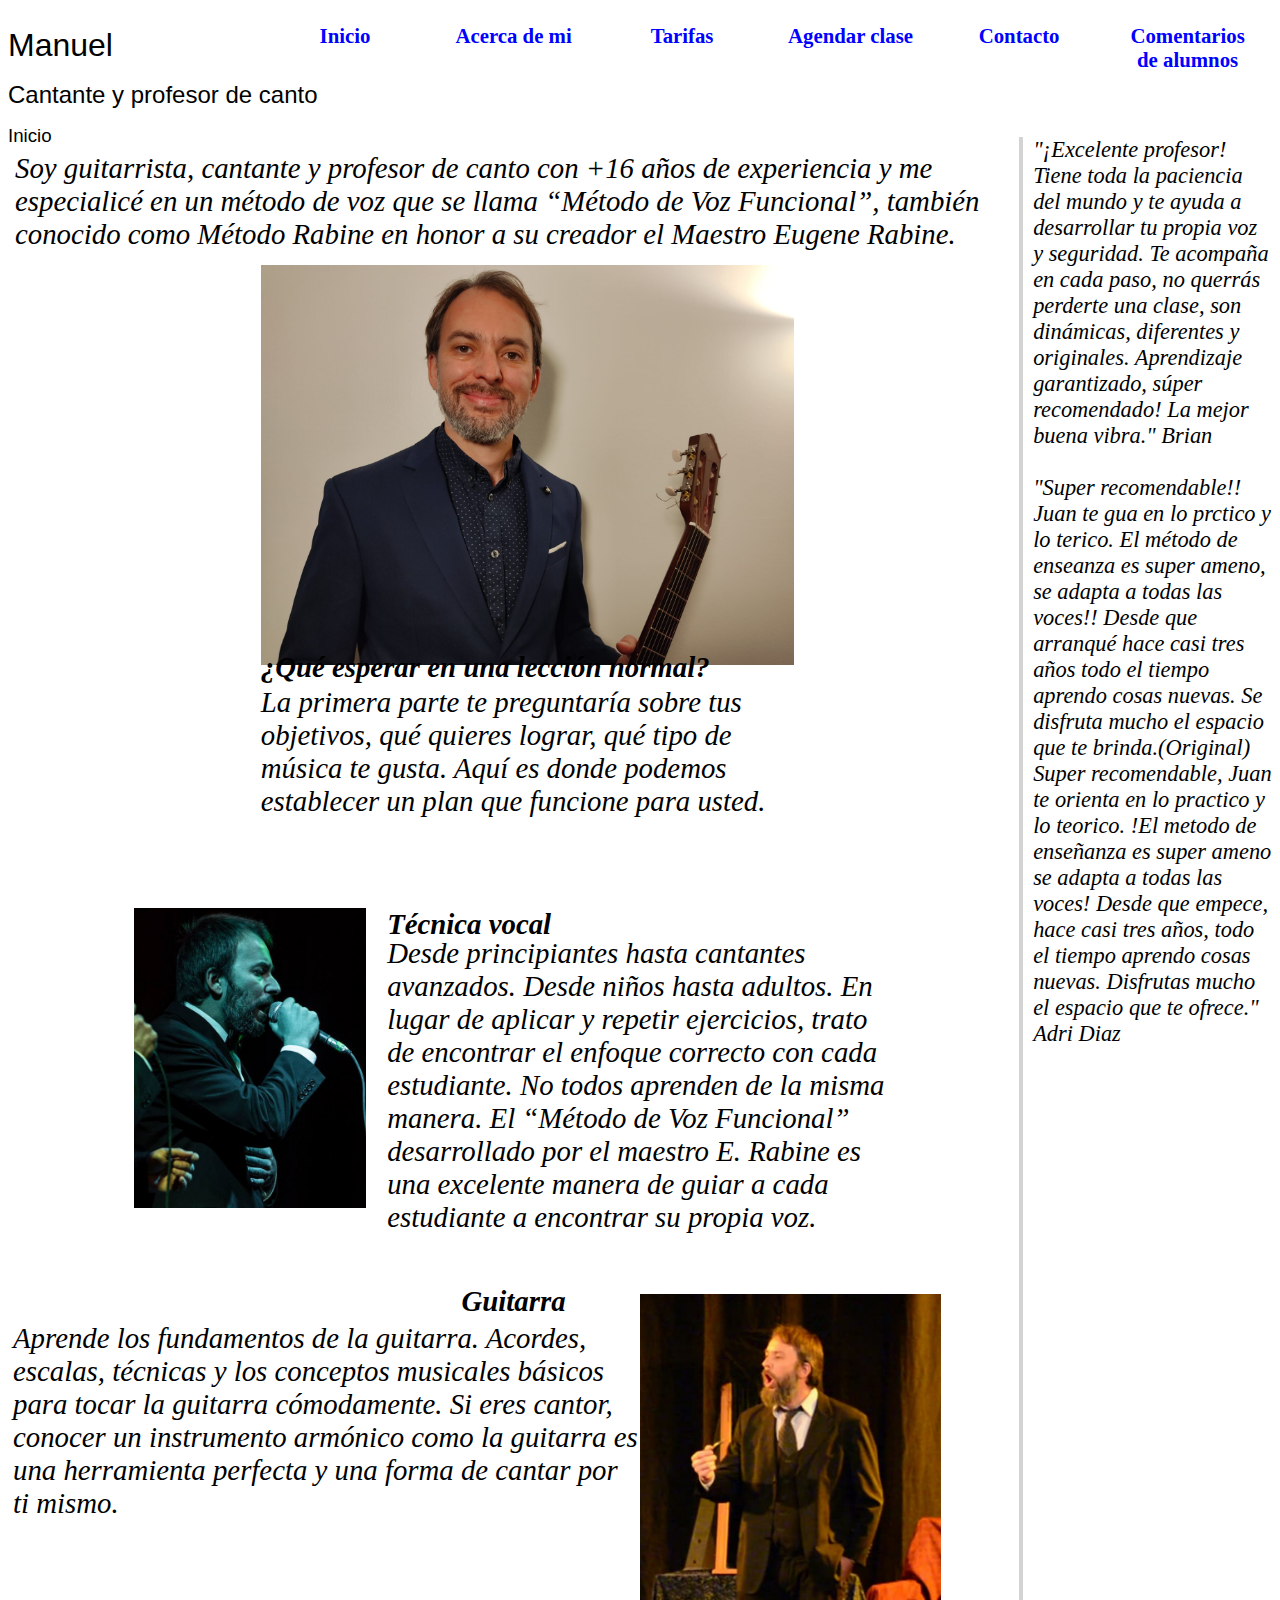
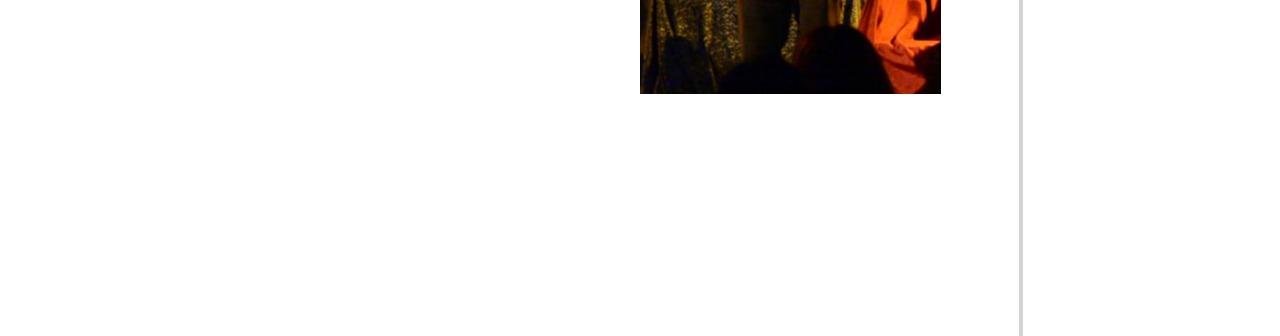
==== index.html @ 8aa877aa "version inicial del proyecto Manuel" ====
<!DOCTYPE html>
<html lang="es">
    <head>
        <meta charset="UTF-8">
        <meta http-equiv="X-UA-Compatible" content="IE=edge">
        <meta name="viewport" content="width=device-width, initial-scale=1.0">
        <link rel="stylesheet" href="./estilos/manuel.css">
        <link rel="icon" href="https://juanfalguera.com/wp-content/uploads/2021/02/icono2.png" sizes="32x32">
        <title>Profesor de canto Manuel</title>
    </head>
    <body>
        <main  class="grilla">
            <!--*****************************************************************
                *              Barra de navegacion                              *
                ***************************************************************** -->
            <nav id="barra_de_navegacion">
                <ul>
                    <li> <a href="./index.html"> Inicio </a> </li> 
                    <li> <a href="./paginas_html/acerca_e_mi.html"> Acerca de mi </a> </li>
                    <li> <a href="./paginas_html/tarifas.html"> Tarifas</a>  </li> 
                    <li> <a href="./paginas_html/reservar_turno.html"> Agendar clase </a> </li>
                    <li> <a href="./paginas_html/contacto.html"> Contacto </a> </li>
                    <li> <a href="./paginas_html/revisiones.html"> Comentarios de alumnos </a> </li>     
                </ul>
            </nav> 
        <!--*****************************************************************
            *                Titulo                                         *
            ***************************************************************** -->  
            <header class="titulo">
                <h1>
                    Manuel
                </h1>
                <h2>
                    Cantante y profesor de canto
                </h2>
                <h3>
                    Inicio
                </h3>
            </header>
            <!--*****************************************************************
                *                Contenido                                      *
                ***************************************************************** -->  
        
            <aside id="comentarios">
                <div>
                    "¡Excelente profesor! Tiene toda la paciencia del mundo y te ayuda 
                    a desarrollar tu propia voz y seguridad. Te acompaña en cada paso, 
                    no querrás perderte una clase, son dinámicas, diferentes y originales.
                    Aprendizaje garantizado, súper recomendado! La mejor buena vibra." Brian
                <div>
                    <br>
                <div>
                    "Super recomendable!! Juan te gua en lo prctico y lo terico. 
                    El método de enseanza es super ameno, se adapta a todas las voces!! 
                    Desde que arranqué hace casi tres años todo el tiempo aprendo cosas nuevas.
                    Se disfruta mucho el espacio que te brinda.(Original)
                    Super recomendable, Juan te orienta en lo practico y lo teorico.
                    !El metodo de enseñanza es super ameno se adapta a todas las voces!
                    Desde que empece, hace casi tres años, todo el tiempo aprendo cosas nuevas. 
                    Disfrutas mucho el espacio que te ofrece." Adri Diaz
                </div>
            </aside>
           
                <div id="imagen1">
                    <img  id="foto1" src="./imagenes/manuel.jpg"  alt="imagen del profesor">
                </div> 
                <div id="imagen2">
                    <img  id="foto2" src="./imagenes/manuel_cantando.jpg"  alt="imagen del profesor">
                </div>
                <div id="imagen3">
                    <img  id="foto3" id="imagen3" src="./imagenes/manuel_guitarra.png"  alt="imagen del profesor">
                </div>
            
                <p id="parrafo1">
                    Soy guitarrista, cantante y profesor de canto con +16 años de experiencia
                    y me especialicé en un método de voz que se llama “Método de Voz Funcional”, 
                    también conocido como Método Rabine en honor a su creador el Maestro Eugene Rabine.
                </p>
                <p class="negrita" id="parrafo2">                
                    ¿Qué esperar en una lección normal? 
                </p>
                <p id="parrafo3">
                    La primera parte te preguntaría sobre tus objetivos, 
                    qué quieres lograr, qué tipo de música te gusta. 
                    Aquí es donde podemos establecer un plan que funcione para usted.
                </p>
                <p class="negrita" id="parrafo4">
                    Técnica vocal
                </p>
                <p id="parrafo5">
                    Desde principiantes hasta cantantes avanzados. 
                    Desde niños hasta adultos. En lugar de aplicar y repetir ejercicios, 
                    trato de encontrar el enfoque correcto con cada estudiante. 
                    No todos aprenden de la misma manera. 
                    El “Método de Voz Funcional” desarrollado por el maestro E. Rabine 
                    es una excelente manera de guiar a cada estudiante a encontrar su propia voz.
                </p>
                <p class="negrita" id="parrafo6">           
                    Guitarra
                </p> 
                <p id="parrafo7"> 
                    Aprende los fundamentos de la guitarra. 
                    Acordes, escalas, técnicas y los conceptos musicales básicos 
                    para tocar la guitarra cómodamente. 
                    Si eres cantor, conocer un instrumento armónico como la guitarra 
                    es una herramienta perfecta y una forma de cantar por ti mismo.
                </p>
           
        </main>
    </body>
</html>
---- estilos/manuel.css ----
/*************************************************/
/*       estilos para la barra de navegacion     */
/*************************************************/
#barra_de_navegacion ul 
{
    list-style-type: none;
    margin: 0;
    padding: 0;
    display:flex;
    overflow: hidden;
    z-index: 100;
}
#barra_de_navegacion   li 
{
    float: left;
    width: 200px;
    z-index: 100;
}
#barra_de_navegacion li a 
{
    display: block;
    color: blue;
    text-align: center;
    font-weight: bold;
    font-size: 130%;
    padding: 16px;
    text-decoration: none;
    z-index: 100;
}  
#barra_de_navegacion li a:hover 
{
    color:darkblue; font-weight: bold;
}
#barra_de_navegacion
{
    grid-column: 3/11;
    grid-row: 1/2;
    z-index: 100;
}
.negrita
{
  font-weight: bold ;
}
/**************************************************/
/*           formatos tipograficos                */
/**************************************************/
h1 
{
  font-family: karla, sans-serif; font-weight: 400;  
}
h2
{
  font-family: karla, sans-serif; font-weight: 400;  
}
h3
{
  font-family: karla, sans-serif; font-weight: 400; 
}
p
{
  font-family: karla;
  font-style: italic;
  font-size: 180%;
}
/**************************************************/
/* formato para el contenido de las paginas       */
/**************************************************/
.grilla
{ display:grid;
  grid-template-columns:repeat(10, 10%);
  grid-template-rows:repeat(20, 8%);
}
.titulo
{
  grid-column: 1/4;
  grid-row: 1/2;
  line-height: 1;
}
#comentarios
{
  grid-column: 9/ span 11;
  grid-row: 2/ span 14;
  font-family: karla;
  font-style: italic;
  font-size: 140%;
  border-style: none none none solid;
  border-color: lightgray;
  padding-left: 10px;
  border-width: 4px;
}
#parrafo1
{
  grid-column: 1/9;
  grid-row: 2/3;
  margin: 15px 7px 0px 7px;
}
#imagen1
{ 
  grid-row: 3/7;
  grid-column: 3/6;
  margin-top: 0%;
}
#foto1
{
  height:400px
}
#parrafo2
{
  grid-column: 3/7;
  grid-row: 6/7;
 margin-top: 0%;
}
#parrafo3
{
  grid-column: 3/7;
  grid-row: 6/8;
  margin-top: 35px;
}
#imagen2
{
  grid-column: 2/6;
  grid-row: 8/10;
}
#foto2
{
  height:300px
}
#parrafo4
{
  grid-column: 4/8;
  grid-row: 8/10;
  margin-top: 0px;
}
#parrafo5
{
  grid-column: 4/8;
  grid-row: 8/12;
}
#imagen3
{
  grid-column: 6/9;
  grid-row: 11/14;
}
#foto3
{
  height:400px
}
#parrafo6
{
  grid-column: 4/6;
  grid-row: 10/12;
  text-align: center;
  margin-top: 120px;
}
#parrafo7
{
  grid-column: 1/6;
  grid-row: 11/14;
  margin-left: 5px;
}
#parrafo8
{

  grid-column: 1/9;
  grid-row: 2/3;
  margin: 35px 7px 0px 7px;
}
#imagen4
{
  grid-column: 3/6;
  grid-row: 3/7;
  margin-top: 40px;
}
#foto4
{
  height:300px
}
#parrafo9
{
  grid-column: 3/9;
  grid-row: 5/6;
  margin-top:60px;
}
#imagen5
{
  grid-column: 2/4;
  grid-row: 6/8;
  margin-top: 0px;
}
#foto5
{
  height:350px
}
#parrafo10
{
  grid-column: 2/4;
  grid-row: 8/9;
  margin-top:80px;
}
#parrafo11
{
  grid-column: 5/8;
  grid-row: 6/9;
  margin-top: 0px;
}
#parrafo12
{
  grid-column: 2/8;
  grid-row: 10/11;
}
#parrafo13
{
  grid-column: 2/8;
  grid-row: 11/13;
}
#parrafo14
{
  grid-column: 2/8;
  grid-row: 13/15;
}
#lista_tarifas
{
  grid-column: 2/span 7;
  grid-row:3/span 9;
}
#estilo_lista_tarifas
{
  font-family: karla;
  font-weight:bold;
  font-size: 150%;
  line-height: 2;
}
#contacto_parrafos
{
  grid-column: 2/8;
  grid-row: 3/10;
  font-family: karla;
  font-size: 110%;
  line-height: 1.2;
}
#revisiones_parrafos
{
  grid-column: 2/8;
  grid-row: 2/16;
  font-family: karla;
  font-size: 100%;
  line-height: 1.3;
  border-style: none none none solid;
  border-color: lightgray;
  padding-left: 10px;
  border-width: 4px;
  margin-top: 60px;
}
/***********************************************/
/* formatos de la pagina de reserva de clases  */
/***********************************************/

#boton_de_login
{
  margin-top:5px;
}
#boton_de_logoff
{
  margin-top:5px;
  transform: translate(55px, -27px);
}
#mensaje_de_bienvenida
{
  grid-column:1/9;
  grid-row:7/8;
  transform: translate(0px, -140px);
  width:600px;
  display:none;
  font-size: 90%;
  font-weight: bold;
}
#mensaje_de_obligacion_de_login
{
  grid-column:1/9;
  grid-row:7/8;
  transform: translate(0px, -140px);
  display:none;
  width:600px;
  font-size: 60%;
  font-weight: bold;
}
#mensaje_de_hacer_logoff
{
  grid-column:1/9;
  grid-row:7/8;
  transform: translate(0px, -140px);
  display:none;
  width:600px;
  font-size: 60%;
  font-weight: bold;
}
#mensaje_de_mail_no_registrado
{
  grid-column:1/9;
  grid-row:7/8;
  transform: translate(0px, -140px);
  display:none;
  width:600px;
  font-size: 60%;
  font-weight: bold;
}
#mail_ya_registrado
{
  grid-column:4/7;
  grid-row:2/3;
  display:none;
  font-size: 60%;
  font-weight: bolder;
  background-color: orangered;
  height:40px;
}
#los_mails_no_coinciden
{
  grid-column:4/7;
  grid-row:2/3;
  display:none;
  font-size: 60%;
  font-weight: bolder;
  background-color: orangered;
  height:40px;
}
#titulo_de_la_agenda
{
  grid-column: 4/6;
  grid-row:3/4;
  transform:translatey(175px);
  margin-left: 72px;
  font-size: 92%;
}
#mes_calendario
{
  width: 800px;
  grid-column: 3/8;
  grid-row: 6/11;
  transform: translatey(-52px);
}
table
{
  width: 600px;
  text-align: center;
}
table, th, td 
  {
    border: 1px solid black;
  }
#registracion
{
  grid-column: 5/ 8;
  grid-row: 3/6;
  height: 20px;
  transform:translate(-76px, 43px);
}
#registro_de_usuario
{
  width: 200px;
  height: 20px;
  grid-row: 3/6;
  grid-column: 3/7;
}
#mesyaniodesplegados
{
  transform:translate(280px, 0px)
}
#explica_la_reserva
{
  grid-row:6/9;
  grid-column: 2/3;
  line-height: 16px;
  transform:translatey(-70px)
}
#dias_ocupados
{
  width: 76px;
  height: 20px;
  border: 1px black solid ;
  grid-column: 2/4;
  grid-row: 7/9;
  margin-bottom: 0px;
}
#di_ocu
{
  margin-top: 0px;
  width:76px;
  font-size: 80%;
  font-weight: bold;
}
#dias_con_disponibilidad
{
  width: 76px;
  height: 20px;
  border: 1px black solid ;
  background-color: greenyellow;
  grid-column: 2/4;
  grid-row: 10/12;
  margin-top: 20px;
  margin-bottom: 0px;
}
#di_dis
{
  margin-top: 0px;
  font-size: 80%;
  font-weight: bold;
}
#haz_click
{
  grid-column:1/span 3;
  grid-row: 5/6;
  font-size: 90%;
  text-align: center;
}
#ultima_semana
{
  font-style: normal;
  width: 600px;
  text-align: center;
}
/**************************************************/
/* Formulario de registracion de un nuevo usuario */
/**************************************************/
.open-button 
{
  box-sizing: border-box;
}
{
  background-color: #f2eded;
  color: black;
  padding: 2px 2px;
  border: solid black  1px;
  border-radius: 3px;
  cursor: pointer;
  
  position: fixed;
  bottom: -3px;
  right: 133px;
  width: 80px;
}
.form-popup 
{
  display: none;
  position: fixed;
  bottom: -150px;
  right: -200px;
  border:  solid black 1px ;
  width: 300px;
  z-index: 9;
}
.form-container 
{
  max-width: 300px;
  line-height: 0.8;
  padding: 5px 5px;
  background-color: white;
}
.form-container input[type=text], .form-container input[type=email] 
{
  width: 95%;
  padding: 5px ;
  margin: 5px 2px 5px 2px;
  border: none;
  background: #f1f1f1;
}
.form-container .btn 
{
  background-color: #04AA6D;
  color: white;
  padding: 2px 5px;
  border: none;
  cursor: pointer;
  width: 98%;
  margin-bottom:10px;
  opacity: 0.8;
  margin-top:5px;
}
.form-container .cancel 
{
  background-color: red;
}
/**************************************************/
/* Gestion de la agenda                           */
/**************************************************/
.horario-disponible
{
  display:flex;
  margin:2px;
  line-height:14px;
  height:14px;
  font-size: 50%;
 margin:2px;
}
#titu-agenda
{
   text-align: center;
   margin:0px;
   padding:0px;
   font-size:80%;
   font-weight: bold;
}
.dura 
{
  transform:translateX(10px);
 width: 20px;
}
.tema
{
  transform:translateX(160px);
  width:20px;

}
form div p select 
{
  height:14px;
  font-size:80%;
}
.mensaje-adicional
{
  transform:translateX(340px);
}
form div p input
{
  height:12px;
  font-size: 80%;
}

.agendar
{
  transform:translateX(-360px)
}
.boton-de-apertura 
{
  box-sizing: border-box;
}

{
  background-color: #f2eded;
  color: black;
  padding: 2px 2px;
  border: solid black  1px;
  border-radius: 3px;
  cursor: pointer;
  opacity: 0.8;
  position: fixed;
  bottom: 10px;
  right: 0px;
  width: 950px;
}
.formulario-popup 
{
  display: none;
  position: fixed;
  bottom: 5px;
  right: 300px;
  border:  solid black 1px ;
  width: 950px;
  z-index: 120;
}
.formulario-container 
{
  max-width: 950px;
  padding: 0px 5px;
  background-color: white;
  
}
.formulario-container input[type=text], .formulario-container input[type=select] 
{
  width: 50%;
  padding: 5px ;
  margin: 0px 2px 0px 2px;
  border: none;
  background: #f1f1f1;
}
.formulario-container .boton 
{
  background-color: #04AA6D;
  color: white;
  padding: 0px 25px;
  border:  solid black 1px ;
  cursor: pointer;
  width: 16%;
  margin-bottom:2px;
  opacity: 0.8;
  margin-top:0px;
  margin-left: 400px;
}
.formulario-container .cancelacion 
{
  background-color: red;
  width:16%;
  border:  solid black 1px ;
  padding: 0px 25px;
}
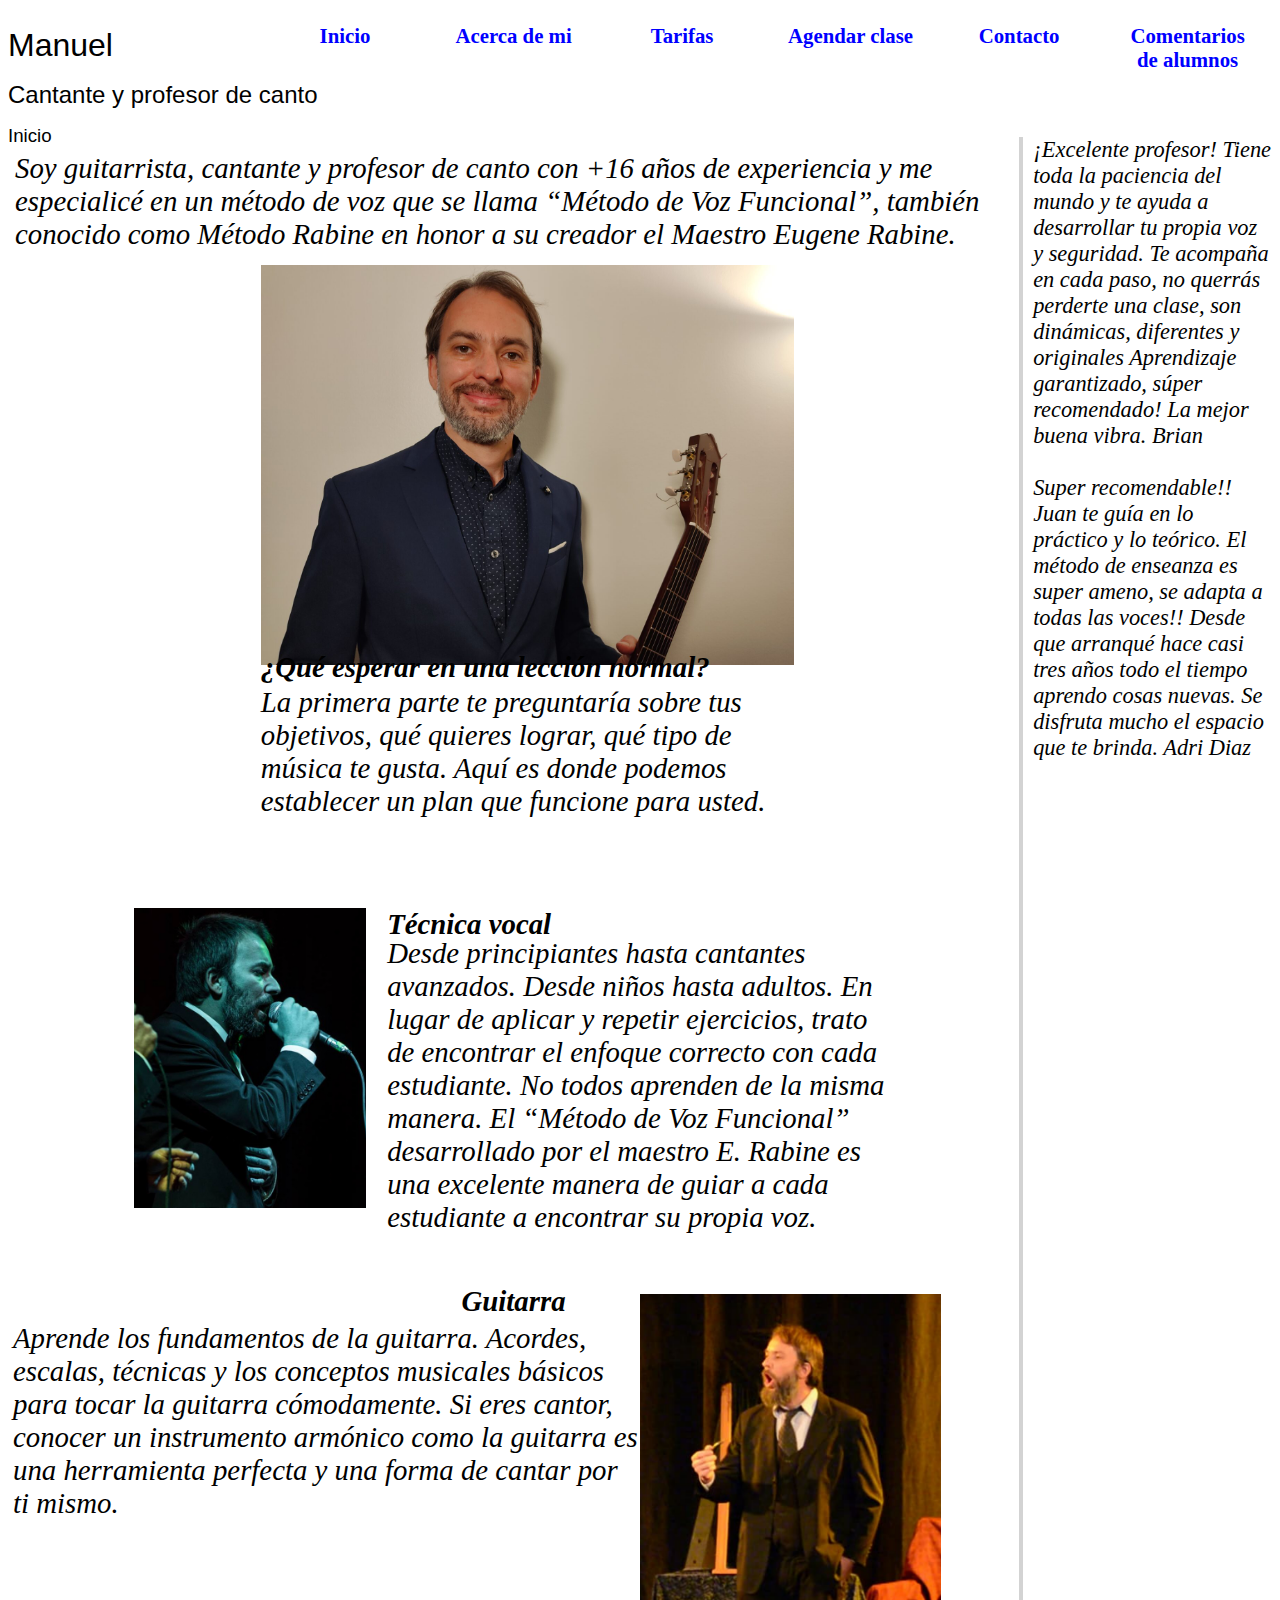
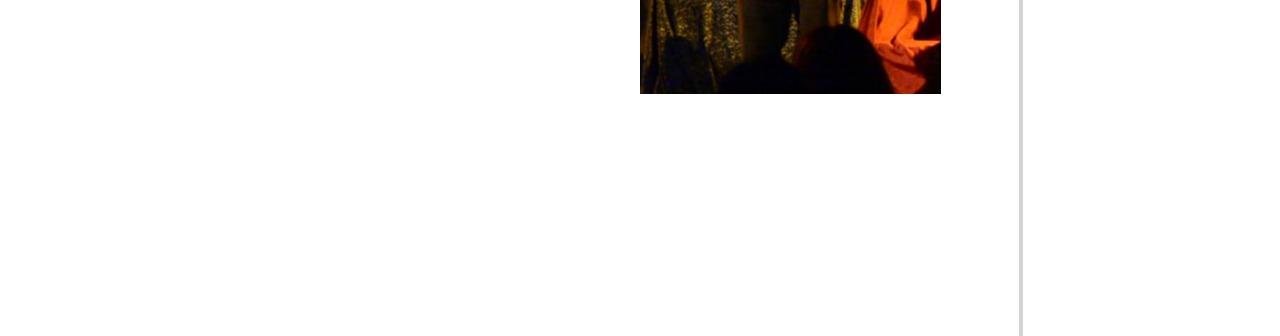
==== commit 3382a2cb: "version 6.3" ====
--- a/index.html
+++ b/index.html
@@ -5,7 +5,6 @@
         <meta http-equiv="X-UA-Compatible" content="IE=edge">
         <meta name="viewport" content="width=device-width, initial-scale=1.0">
         <link rel="stylesheet" href="./estilos/manuel.css">
-        <link rel="icon" href="https://juanfalguera.com/wp-content/uploads/2021/02/icono2.png" sizes="32x32">
         <title>Profesor de canto Manuel</title>
     </head>
     <body>
@@ -42,22 +41,12 @@
                 ***************************************************************** -->  
         
             <aside id="comentarios">
-                <div>
-                    "¡Excelente profesor! Tiene toda la paciencia del mundo y te ayuda 
-                    a desarrollar tu propia voz y seguridad. Te acompaña en cada paso, 
-                    no querrás perderte una clase, son dinámicas, diferentes y originales.
-                    Aprendizaje garantizado, súper recomendado! La mejor buena vibra." Brian
-                <div>
-                    <br>
-                <div>
-                    "Super recomendable!! Juan te gua en lo prctico y lo terico. 
-                    El método de enseanza es super ameno, se adapta a todas las voces!! 
-                    Desde que arranqué hace casi tres años todo el tiempo aprendo cosas nuevas.
-                    Se disfruta mucho el espacio que te brinda.(Original)
-                    Super recomendable, Juan te orienta en lo practico y lo teorico.
-                    !El metodo de enseñanza es super ameno se adapta a todas las voces!
-                    Desde que empece, hace casi tres años, todo el tiempo aprendo cosas nuevas. 
-                    Disfrutas mucho el espacio que te ofrece." Adri Diaz
+                <div id="primerComentario">
+                    
+                </div>
+                <br>
+                <div id="segundoComentario">
+                
                 </div>
             </aside>
            
@@ -107,5 +96,6 @@
                 </p>
            
         </main>
+        <script src="./Javascrips/javascripts_obtenercomentarios1.js"> </script>
     </body>
 </html>--- a/estilos/manuel.css
+++ b/estilos/manuel.css
@@ -274,6 +274,10 @@
   font-size: 90%;
   font-weight: bold;
 }
+.despliegue_de_la_agenda
+{
+  display:none
+}
 #mensaje_de_obligacion_de_login
 {
   grid-column:1/9;
@@ -324,19 +328,29 @@
   background-color: orangered;
   height:40px;
 }
+#mensaje_de_mail_inactivado
+{
+  grid-column:4/7;
+  grid-row:2/3;
+  display:none;
+  font-size: 60%;
+  font-weight: bolder;
+  background-color: orangered;
+  height:60px; 
+}
 #titulo_de_la_agenda
 {
   grid-column: 4/6;
   grid-row:3/4;
-  transform:translatey(175px);
-  margin-left: 72px;
+  transform:translatey(155px);
+   margin-left: 85px;
   font-size: 92%;
 }
 #mes_calendario
 {
   width: 800px;
   grid-column: 3/8;
-  grid-row: 6/11;
+  grid-row: 7/12;
   transform: translatey(-52px);
 }
 table
@@ -348,6 +362,35 @@
   {
     border: 1px solid black;
   }
+#tabla_de_clases
+{
+  width: 244px !important;
+}
+#tabla_de_clases th
+{
+  display:inline-block
+}
+#tabla_de_clases td
+{
+  display:inline-block
+}
+#loader 
+{
+  grid-column:2/3;
+  grid-row: 4/5;
+  display: none;
+  border: 4px solid #f3f3f3;
+  border-top: 4px solid #3498db;
+  border-radius: 50%;
+  width: 30px;
+  height: 30px;
+  animation: spin 2s linear infinite;
+}
+@keyframes spin {
+  0% { transform: rotate(0deg); }
+  100% { transform: rotate(360deg); }
+}
+
 #registracion
 {
   grid-column: 5/ 8;
@@ -364,21 +407,21 @@
 }
 #mesyaniodesplegados
 {
-  transform:translate(280px, 0px)
+  transform:translate(300px, -20px)
 }
 #explica_la_reserva
 {
-  grid-row:6/9;
-  grid-column: 2/3;
+  grid-row:8/11;
+  grid-column: 8/9;
   line-height: 16px;
-  transform:translatey(-70px)
+  transform:translatey(-100px);
 }
 #dias_ocupados
 {
   width: 76px;
   height: 20px;
   border: 1px black solid ;
-  grid-column: 2/4;
+  grid-column: 7/9;
   grid-row: 7/9;
   margin-bottom: 0px;
 }
@@ -395,7 +438,7 @@
   height: 20px;
   border: 1px black solid ;
   background-color: greenyellow;
-  grid-column: 2/4;
+  grid-column: 7/9;
   grid-row: 10/12;
   margin-top: 20px;
   margin-bottom: 0px;
@@ -408,16 +451,23 @@
 }
 #haz_click
 {
-  grid-column:1/span 3;
-  grid-row: 5/6;
-  font-size: 90%;
-  text-align: center;
+  grid-column:4/7;
+  grid-row: 9 / 10;
+  font-size: 120%;
+  text-align:center;
+  margin-top:0px;
+  display:none;
 }
 #ultima_semana
 {
   font-style: normal;
   width: 600px;
   text-align: center;
+}
+#proximas_clases
+{
+  grid-column: 1/3;
+  grid-row: 5/span 9;  
 }
 /**************************************************/
 /* Formulario de registracion de un nuevo usuario */
